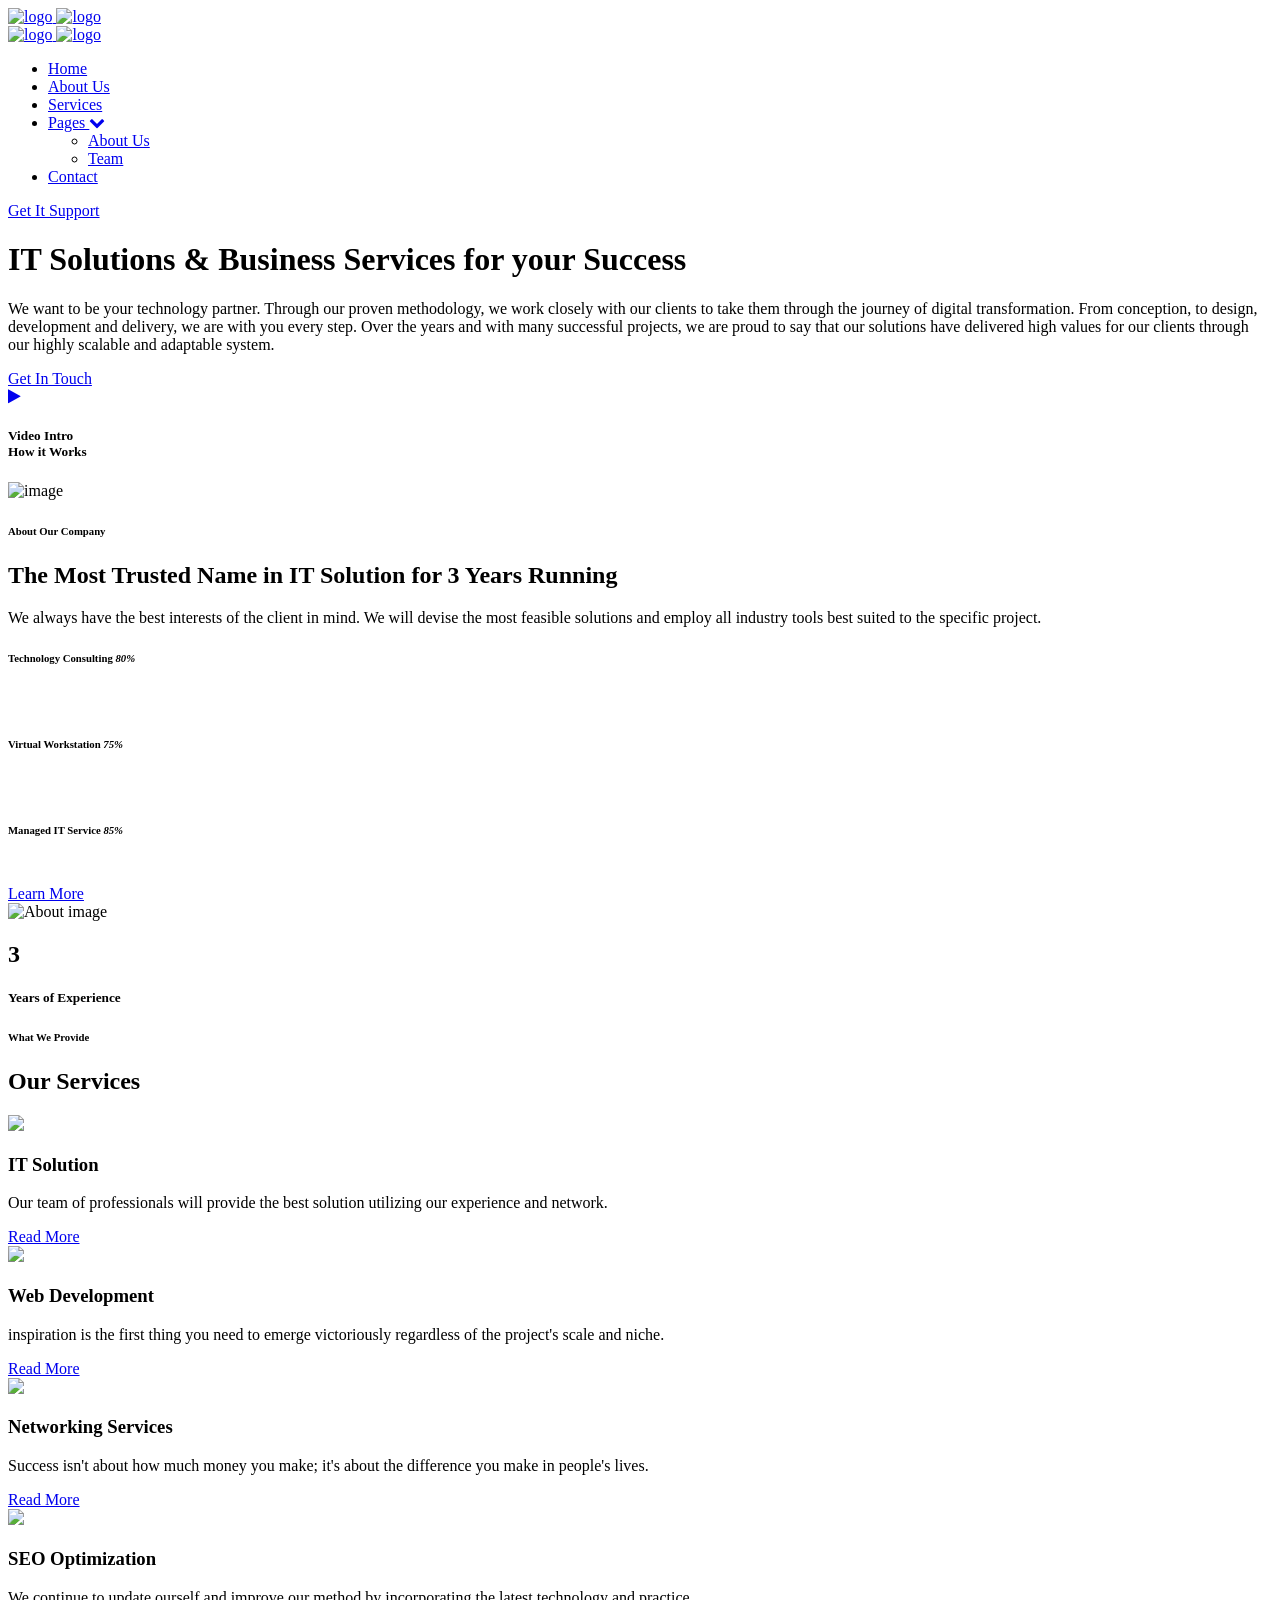
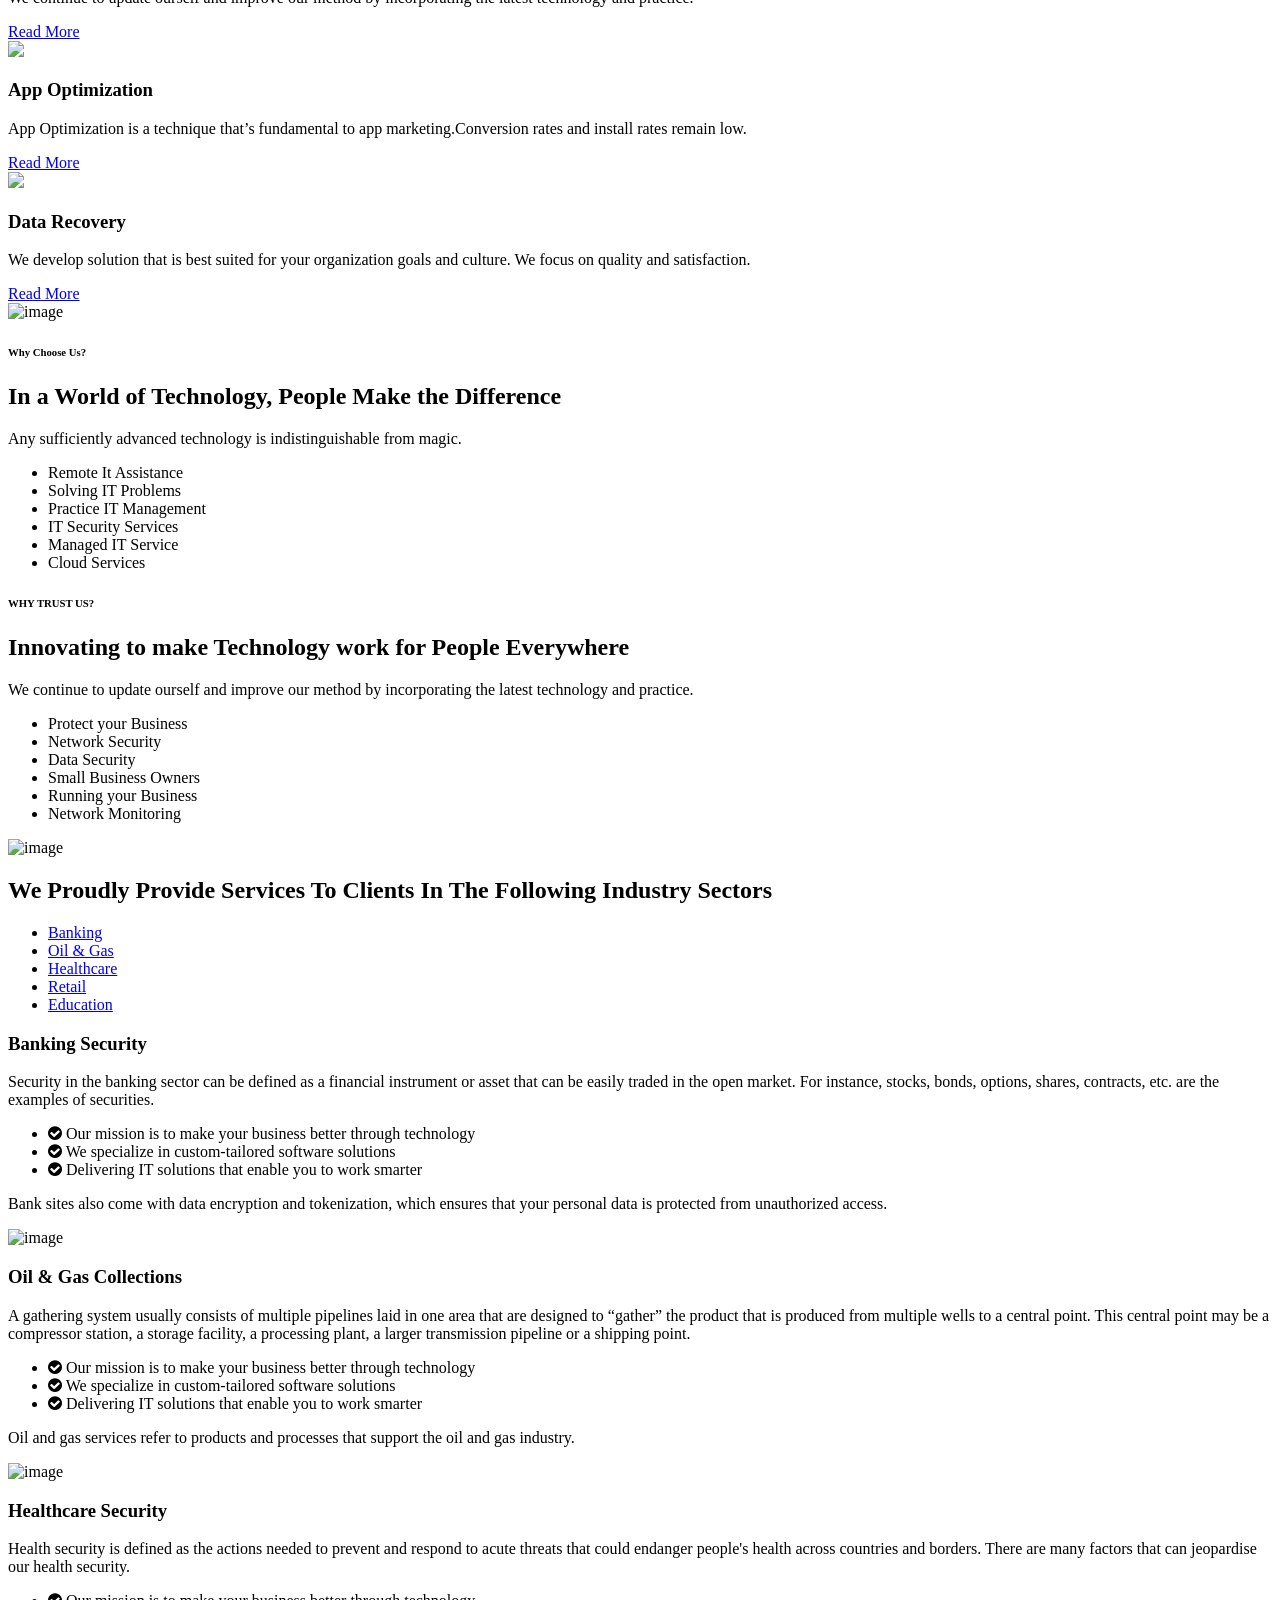
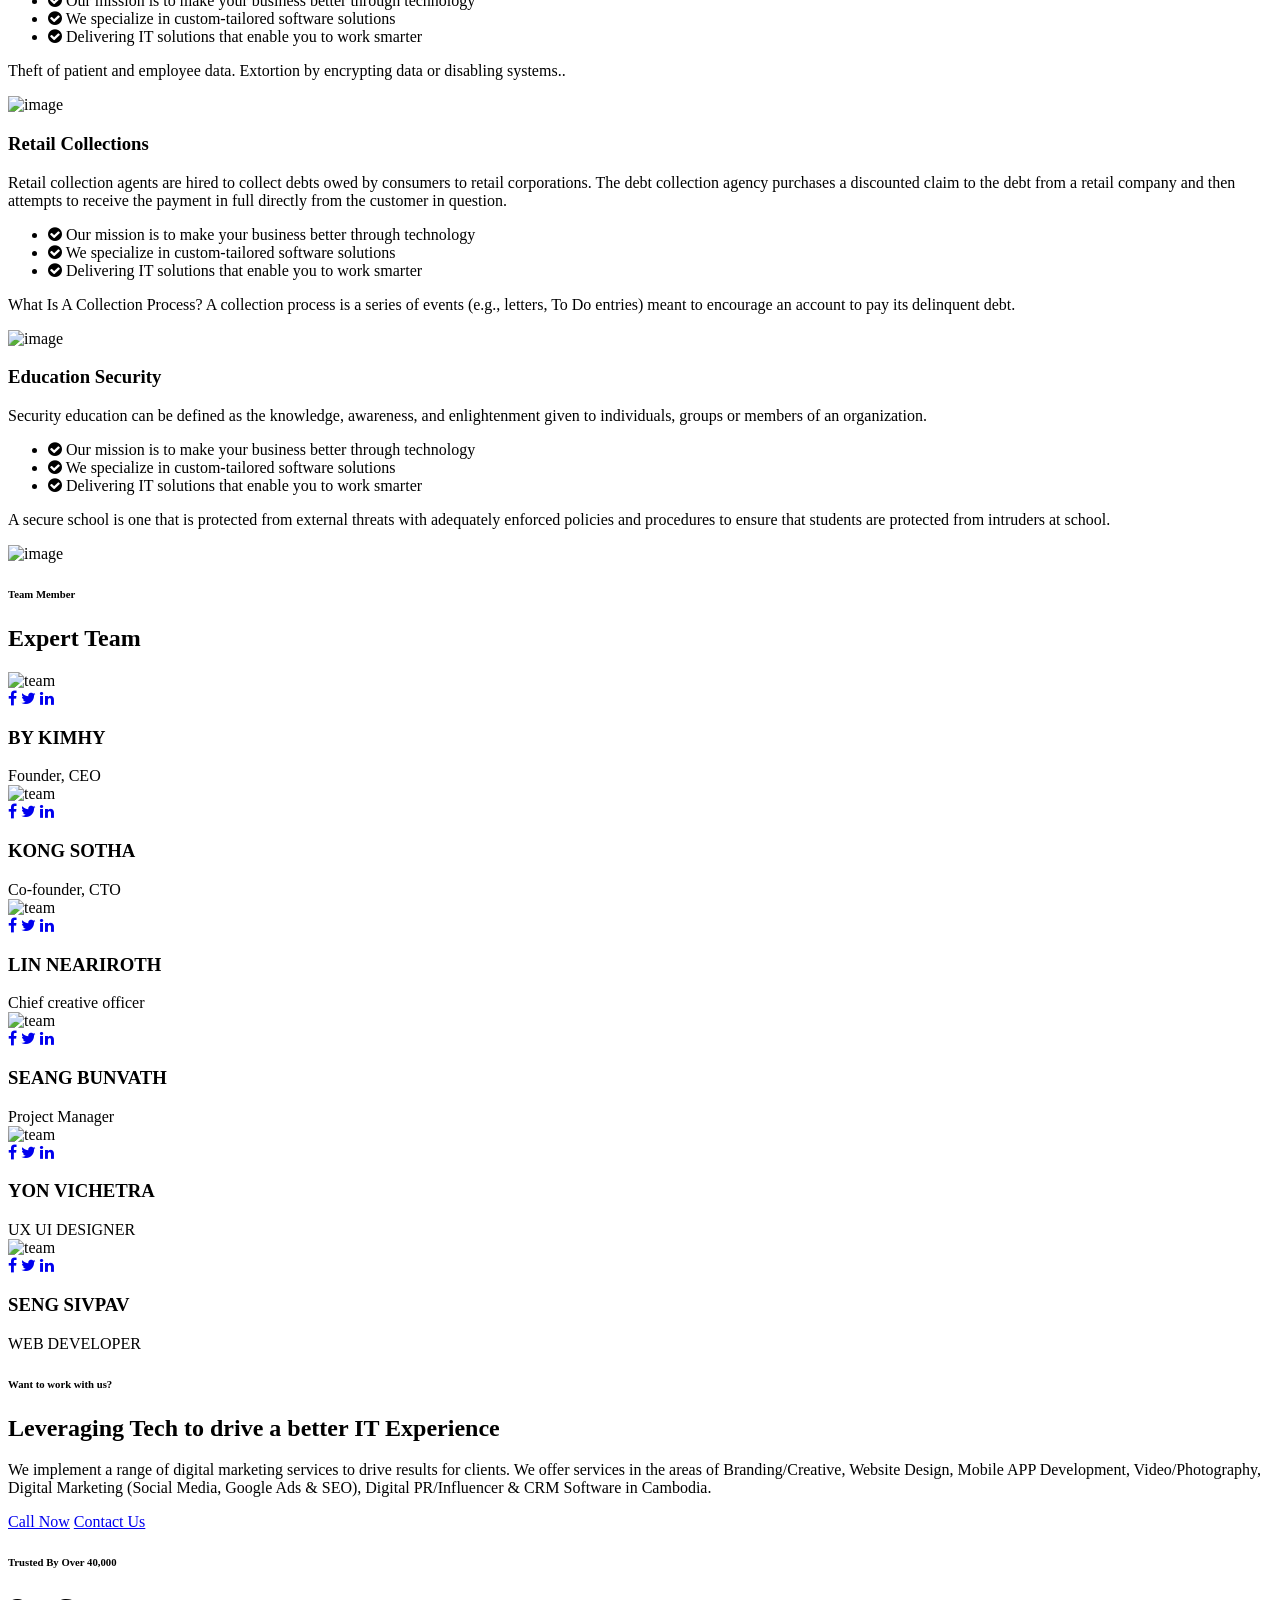
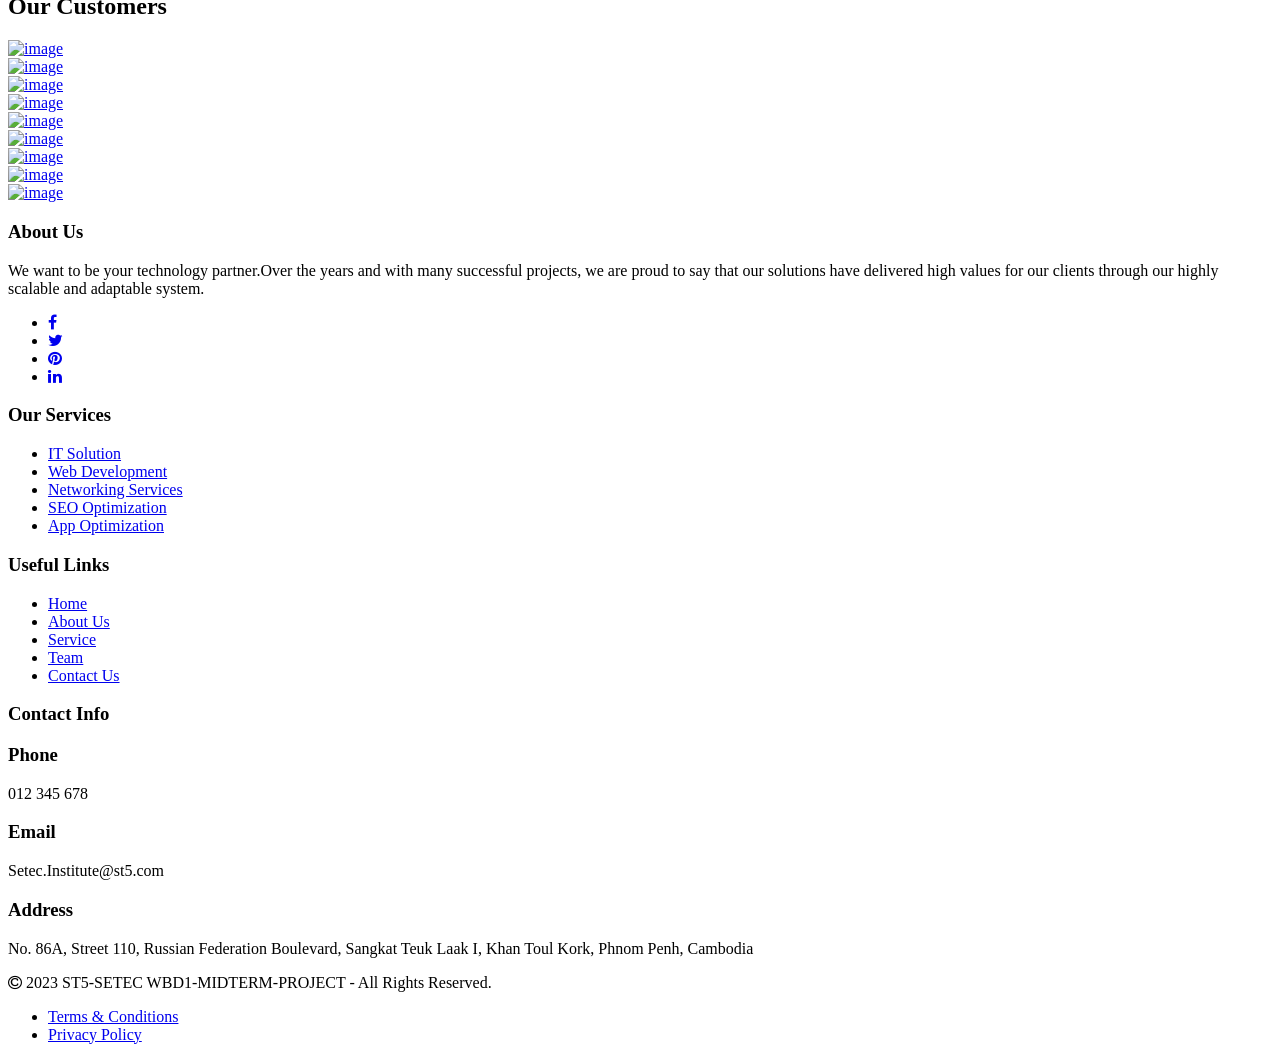
==== index.html @ 28b11ad3 "config link CSS and Js" ====
<!DOCTYPE html>
<html>
	<head>
		<!-- Required meta tags -->
		<meta charset="utf-8">
		<meta name="viewport" content="width=device-width, initial-scale=1, shrink-to-fit=no">
		<!-- Title -->
		<title>IT Solutions</title>
		<!-- Fav icon -->
		<link rel="icon" type="image/png" href="img/favicon.png">
		<!-- Google Fonts -->
		<link rel="stylesheet" href="CSS/font.css">
		<link rel="stylesheet" href="CSS/font1.css">
		<!-- Style CSS -->
		<link rel="stylesheet" href="CSS/style.css">
		<!-- Responsive CSS -->
		<link rel="stylesheet" href="CSS/responsive.css">
		<!-- Bootstrap Min CSS -->
		<link rel="stylesheet" href="CSS/bootstrap.min.css">
		<!-- Font Awesome Min CSS -->
		<link rel="stylesheet" href="https://cdnjs.cloudflare.com/ajax/libs/font-awesome/4.7.0/css/font-awesome.min.css">
		<!-- Mean Menu CSS -->
		<link rel="stylesheet" href="CSS/meanmenu.css"> 
		<!-- Magnific Popup Min CSS -->
		<link rel="stylesheet" href="CSS/magnific-popup.min.css"> 
		<!-- W3 School CSS -->
		<link rel="stylesheet" href="CSS/W3.css">
		<!-- jQuery Min JS -->
		<script src="Js/jquery.min.js"></script> 
		<!-- Popper Min JS -->
		<script src="Js/popper.min.js"></script> 
		<!-- MeanMenu JS  -->
		<script src="Js/jquery.meanmenu.js"></script> 
		<!-- Appear Min JS -->
		<script src="Js/jquery.appear.min.js"></script> 
		<!-- Magnific Popup Min JS -->
		<script src="Js/jquery.magnific-popup.min.js"></script> 
		<!-- Swiper Min JS -->
		<script src="Js/swiper.min.js"></script> 
		<!-- Main JS -->
		<script src="Js/main.js"></script> 
		
	</head>


	<body>
		<!-- Start Navbar Area -->
		<div class="navbar-area">
			<div class="techvia-responsive-nav">
				<div class="container">
					<div class="techvia-responsive-menu">
						<div class="logo">
							<a href="index.html">
								<img src="img/logo.png" class="white-logo" alt="logo">
								<img src="img/logo-black.png" class="black-logo" alt="logo">
							</a>
						</div>
					</div>
				</div>
			</div>
			<div class="techvia-nav">
				<div class="container">
					<nav class="navbar navbar-expand-md navbar-light">
						<a class="navbar-brand" href="index.html">
							<img src="img/logo.png" class="white-logo" alt="logo">
							<img src="img/logo-black.png" class="black-logo" alt="logo">
						</a>
						<div class="collapse navbar-collapse mean-menu" id="navbarSupportedContent" style="display: block;">
							<ul class="navbar-nav">
								<li class="nav-item">
									<a href="#" class="nav-link">Home</a>
								</li>
								<li class="nav-item">
									<a href="page/about us.html" class="nav-link">About Us</a>
								</li>
								<li class="nav-item">
									<a href="page/Service.html" class="nav-link">Services</a>
								</li>
								<li class="nav-item">
									<a href="#" class="nav-link">Pages <i class="fa fa-chevron-down"></i></a>
									<ul class="dropdown-menu">
										<li class="nav-item">
											<a href="page/about us.html" class="nav-link">About Us</a>
										</li>
										<li class="nav-item">
											<a href="page/team.html" class="nav-link">Team</a>
										</li>
									</ul>
								</li>
								<li class="nav-item">
									<a href="page/Contact.html" class="nav-link">Contact</a>
								</li>
							</ul>
							<div class="other-option">
								<a class="default-btn" href="#">Get It Support <span style="top: 11px; left: -21.25px;"></span></a>
							</div>
						</div>
					</nav>
				</div>
			</div>
		</div>
		<!-- End Navbar Area -->
		<!-- Start Home Area -->
		<div class="home-area">
			<div class="d-table">
				<div class="d-table-cell">
					<div class="container">
						<div class="row align-items-center">
							<div class="col-lg-6 col-md-12">
								<div class="main-banner-content">
									<h1>IT Solutions &amp; Business Services for your Success</h1>
									<p>We want to be your technology partner. Through our proven methodology, we work closely with our clients to take them through the journey of digital transformation. From conception, to design, development and delivery, we are with you every step. Over the years and with many successful projects, we are proud to say that our solutions have delivered high values for our clients through our highly scalable and adaptable system.</p>
									<div class="banner-btn">
										<a href="#" class="default-btn-one"> Get In Touch</a>
										<div class="video-box">
											<a href="https://www.youtube.com/watch?v=qHjthC0n-sU&list=PLuEdNLfGOtnXQgIxwuOjWvhE4pvxJghhk" class="popup-video">
												<i class="fa fa-play"></i></a>
											<div class="iq-waves">
												<div class="waves wave-1"></div>
												<div class="waves wave-2"></div>
												<div class="waves wave-3"></div>
											</div>
											<h5>Video Intro<br>How it Works</h5>
										</div>
									</div>
								</div>
							</div>
							<div class="col-lg-6 col-md-12">
								<div class="banner-image">
									<img src="img/home-font.png" alt="image">
								</div>
							</div>
						</div>
					</div>
				</div>
			</div>
		</div>
		<!-- End Home Area -->
		<!-- Start About Section -->
		<section class="about-area section-padding">
			<div class="container">
				<div class="row d-flex align-items-center">
					<div class="col-lg-6 col-md-12 col-sm-12">

						<div class="about-content">
							<div class="about-content-text">
								<h6>About Our Company</h6>
								<h2>The Most Trusted Name in IT Solution for 3 Years Running</h2>

								<p>We always have the best interests of the client in mind. We will devise the most feasible solutions and employ all industry tools best suited to the specific project.</p>
								<div class="skills">

									<div class="skill-item">
										<h6>Technology Consulting <em>80%</em></h6>
										<div class="skill-progress">
											<div class="w3-border">
												<div class="w3-grey" style="height:24px;width:80%"></div>
											</div>
										</div>
									</div>
									<div class="skill-item">
										<h6>Virtual Workstation <em>75%</em></h6>
										<div class="skill-progress">
											<div class="w3-border">
												<div class="w3-grey" style="height:24px;width:75%"></div>
											</div>
										</div>
									</div>
									<div class="skill-item">
										<h6>Managed IT Service <em>85%</em></h6>
										<div class="skill-progress">
											<div class="w3-border">
												<div class="w3-grey" style="height:24px;width:85%"></div>
											</div>
										</div>
									</div>
								</div>
								<div class="about-btn-box">
									<a class="default-btn project-btn-1" href="page/about us.html">Learn More<span></span></a>
								</div>
							</div>
						</div>
					</div>
					<div class="col-lg-5 offset-lg-1 col-md-12 col-sm-12">
						<div class="about-image">
							<img src="img/about.jpg" alt="About image">

							<div class="years-design">
								<h2>3</h2>
								<h5>Years of Experience</h5>
							</div>
						</div>
					</div>
				</div>
			</div>
		</section>
		<!-- End About Section -->
		<!-- Start Services Section -->
		<section class="services-section bg-grey section-padding">
			<div class="container">
				<div class="row">
					<div class="col-sm-12">
						<div class="section-title">
							<h6>What We Provide</h6>
							<h2>Our Services</h2>
						</div>
					</div>
				</div>
				<div class="row">
					<div class="col-lg-4 col-md-6">
						<div class="single-services-item">
							<div class="services-icon">
								<img src="img/project-management.png">
							</div>
							<h3>IT Solution</h3>
							<p>Our team of professionals will provide the best solution utilizing our experience and network.</p>
							<div class="services-btn-link">
								<a href="#0" class="services-link">Read More</a>
							</div>
						</div>
					</div>
					<div class="col-lg-4 col-md-6">
						<div class="single-services-item">
							<div class="services-icon">
								<img src="img/development.png">
							</div>
							<h3>Web Development</h3>
							<p>inspiration is the first thing you need to emerge victoriously regardless of the project's scale and niche.</p>

							<div class="services-btn-link">
								<a href="#0" class="services-link">Read More</a>
							</div>
						</div>
					</div>
					<div class="col-lg-4 col-md-6">
						<div class="single-services-item">
							<div class="services-icon">
								<img src="img/State.png">
							</div>
							<h3>Networking Services</h3>
							<p>Success isn't about how much money you make; it's about the difference you make in people's lives.</p>
							<div class="services-btn-link">
								<a href="#0" class="services-link">Read More</a>
							</div>
						</div>
					</div>
					<div class="col-lg-4 col-md-6">
						<div class="single-services-item">
							<div class="services-icon">
								<img src="img/Code.png">
							</div>
							<h3>SEO Optimization</h3>
							<p>We continue to update ourself and improve our method by incorporating the latest technology and practice.</p>
							<div class="services-btn-link">
								<a href="#0" class="services-link">Read More</a>
							</div>
						</div>
					</div>
					<div class="col-lg-4 col-md-6">
						<div class="single-services-item">
							<div class="services-icon">
								<img src="img/mobileApp.png">
							</div>
							<h3>App Optimization</h3>
							<p>App Optimization is a technique that’s fundamental to app marketing.Conversion rates and install rates remain low. </p>
							<div class="services-btn-link">
								<a href="#0" class="services-link">Read More</a>
							</div>
						</div>
					</div>
					<div class="col-lg-4 col-md-6">
						<div class="single-services-item">
							<div class="services-icon">
								<img src="img/cloud.png">
							</div>
							<h3>Data Recovery</h3>
							<p>We develop solution that is best suited for your organization goals and culture. We focus on quality and satisfaction.</p>
							<div class="services-btn-link">
								<a href="#0" class="services-link">Read More</a>
							</div>
						</div>
					</div>
				</div>
			</div>
		</section>
		<!-- End Services Section -->

		<!-- Start Overview Section -->
		<section class="overview-section section-padding">
			<div class="container">
				<div class="row align-items-center">
					<div class="col-lg-6">
						<div class="overview-image">
							<img src="img/choose-1.jpg" alt="image">
						</div>
					</div>
					<div class="col-lg-6">
						<div class="overview-content">
							<h6>Why Choose Us?</h6>
							<h2>In a World of Technology, People Make the Difference</h2>
							<p>Any sufficiently advanced technology is indistinguishable from magic.</p>
							<ul class="features-list">
								<li> <span>Remote It Assistance</span></li>
								<li> <span>Solving IT Problems</span></li>
								<li> <span>Practice IT Management</span></li>
								<li> <span>IT Security Services</span></li>
								<li> <span>Managed IT Service</span></li>
								<li> <span>Cloud Services</span></li>
							</ul>
						</div>
					</div>
				</div>
			</div>
		</section>
		<!-- End Overview Section -->

		<!-- Start Overview Section -->
		<section class="overview-section pt-70 pb-100">
			<div class="container">
				<div class="row align-items-center">
					<div class="col-lg-6">
						<div class="overview-content">
							<h6>WHY TRUST US?</h6>
							<h2>Innovating to make Technology work for People Everywhere</h2>
							<p>We continue to update ourself and improve our method by incorporating the latest technology and practice.</p>
							<ul class="features-list">
								<li> <span>Protect your Business</span></li>
								<li> <span>Network Security</span></li>
								<li> <span>Data Security</span></li>
								<li> <span>Small Business Owners</span></li>
								<li> <span>Running your Business</span></li>
								<li> <span>Network Monitoring</span></li>
							</ul>
						</div>
					</div>
					<div class="col-lg-6">
						<div class="overview-image-2">
							<img src="img/choose-2.jpg" alt="image">
						</div>
					</div>
				</div>
			</div>
		</section>
		<!-- End Overview Section -->

		<!-- Start Tabs Solutions Section -->
		<section class="tab-section home-2-tab bg-grey  section-padding">
			<div class="container">
				<div class="row">
					<div class="col-lg-8 offset-lg-2 col-md-12">
						<div class="section-title">
							<h2>We Proudly Provide Services To Clients In The Following Industry Sectors</h2>
						</div>
					</div>
				</div>
				<div class="tab solutions-list-tab">
					<ul class="tabs active">
						<li class="current">
							<a href="#"><span>Banking</span></a>
						</li>
						<li>
							<a href="#"><span>Oil &amp; Gas</span></a>
						</li>
						<li>
							<a href="#"><span>Healthcare</span></a>
						</li>
						<li>
							<a href="#"><span>Retail</span></a>
						</li>
						<li>
							<a href="#"><span>Education</span></a>
						</li>
					</ul>
					<div class="tab_content">
						<div class="tabs_item">
							<div class="row align-items-center">
								<div class="col-lg-7">
									<div class="tab-solution-content">
										<h3>Banking Security</h3>
										<p>Security in the banking sector can be defined as a financial instrument or asset that can be easily traded in the open market. For instance, stocks, bonds, options, shares, contracts, etc. are the examples of securities.</p>
										<ul class="tab-list">
											<li>
												<i class="fa fa-check-circle"></i> Our mission is to make your business better through technology
											</li>
											<li>
												<i class="fa fa-check-circle"></i> We specialize in custom-tailored software solutions
											</li>
											<li>
												<i class="fa fa-check-circle"></i> Delivering IT solutions that enable you to work smarter
											</li>
										</ul>
										<p>Bank sites also come with data encryption and tokenization, which ensures that your personal data is protected from unauthorized access.</p>
									</div>
								</div>
								<div class="col-lg-5">
									<div class="tab-image">
										<img src="img/tab-solution-1.jpg" alt="image">
									</div>
								</div>
							</div>
						</div>
						<div class="tabs_item">
							<div class="row align-items-center">
								<div class="col-lg-7">
									<div class="tab-solution-content">
										<h3>Oil &amp; Gas Collections</h3>
										<p>A gathering system usually consists of multiple pipelines laid in one area that are designed to “gather” the product that is produced from multiple wells to a central point. This central point may be a compressor station, a storage facility, a processing plant, a larger transmission pipeline or a shipping point.</p>
										<ul class="tab-list">
											<li>
												<i class="fa fa-check-circle"></i> Our mission is to make your business better through technology
											</li>
											<li>
												<i class="fa fa-check-circle"></i> We specialize in custom-tailored software solutions
											</li>
											<li>
												<i class="fa fa-check-circle"></i> Delivering IT solutions that enable you to work smarter
											</li>
										</ul>
										<p>Oil and gas services refer to products and processes that support the oil and gas industry.</p>
									</div>
								</div>
								<div class="col-lg-5">
									<div class="tab-image">
										<img src="img/tab-solution-2.jpg" alt="image">
									</div>
								</div>
							</div>
						</div>
						<div class="tabs_item">
							<div class="row align-items-center">
								<div class="col-lg-7">
									<div class="tab-solution-content">
										<h3>Healthcare Security</h3>
										<p>Health security is defined as the actions needed to prevent and respond to acute threats that could endanger people's health across countries and borders. There are many factors that can jeopardise our health security.</p>
										<ul class="tab-list">
											<li>
												<i class="fa fa-check-circle"></i> Our mission is to make your business better through technology
											</li>
											<li>
												<i class="fa fa-check-circle"></i> We specialize in custom-tailored software solutions
											</li>
											<li>
												<i class="fa fa-check-circle"></i> Delivering IT solutions that enable you to work smarter
											</li>
										</ul>
										<p>Theft of patient and employee data. Extortion by encrypting data or disabling systems..</p>
									</div>
								</div>
								<div class="col-lg-5">
									<div class="tab-image">
										<img src="img/tab-solution-3.jpg" alt="image">
									</div>
								</div>
							</div>
						</div>
						<div class="tabs_item">
							<div class="row align-items-center">
								<div class="col-lg-7">
									<div class="tab-solution-content">
										<h3>Retail Collections</h3>
										<p>Retail collection agents are hired to collect debts owed by consumers to retail corporations. The debt collection agency purchases a discounted claim to the debt from a retail company and then attempts to receive the payment in full directly from the customer in question.</p>
										<ul class="tab-list">
											<li>
												<i class="fa fa-check-circle"></i> Our mission is to make your business better through technology
											</li>
											<li>
												<i class="fa fa-check-circle"></i> We specialize in custom-tailored software solutions
											</li>
											<li>
												<i class="fa fa-check-circle"></i> Delivering IT solutions that enable you to work smarter
											</li>
										</ul>
										<p>What Is A Collection Process? A collection process is a series of events (e.g., letters, To Do entries) meant to encourage an account to pay its delinquent debt.</p>
									</div>
								</div>
								<div class="col-lg-5">
									<div class="tab-image">
										<img src="img/tab-solution-4.jpg" alt="image">
									</div>
								</div>
							</div>
						</div>
						<div class="tabs_item">
							<div class="row align-items-center">
								<div class="col-lg-7">
									<div class="tab-solution-content">
										<h3>Education Security</h3>
										<p>Security education can be defined as the knowledge, awareness, and enlightenment given to individuals, groups or members of an organization.</p>
										<ul class="tab-list">
											<li>
												<i class="fa fa-check-circle"></i> Our mission is to make your business better through technology
											</li>
											<li>
												<i class="fa fa-check-circle"></i> We specialize in custom-tailored software solutions
											</li>
											<li>
												<i class="fa fa-check-circle"></i> Delivering IT solutions that enable you to work smarter
											</li>
										</ul>
										<p>A secure school is one that is protected from external threats with adequately enforced policies and procedures to ensure that students are protected from intruders at school.</p>
									</div>
								</div>
								<div class="col-lg-5">
									<div class="tab-image">
										<img src="img/tab-solution-5.jpg" alt="image">
									</div>
								</div>
							</div>
						</div>
					</div>
				</div>
			</div>
		</section>
		<!-- End Tabs Solutions Section -->

		<!-- Start Team Section -->
		<section class="team-area section-padding">
			<div class="container">
				<div class="row">
					<div class="col-md-12">
						<div class="section-title">
							<h6>Team Member</h6>
							<h2>Expert Team</h2>
						</div>
					</div>
					<div class="col-lg-4 col-md-6">
						<div class="single-team-box">
							<div class="team-image">
								<img src="img/team-1.jpg" alt="team">
								<div class="team-social-icon">
									<a href="https://www.facebook.com/" class="social-color-1"><i class="fa fa-facebook-f"></i></a>
									<a href="https://twitter.com/" class="social-color-2"><i class="fa fa-twitter"></i></a>
									<a href="https://www.linkedin.com/" class="social-color-3"><i class="fa fa-linkedin"></i></a>
								</div>
							</div>
							<div class="team-info">
								<h3>BY KIMHY</h3>
								<span>Founder, CEO</span>
							</div>
						</div>
					</div>
					<div class="col-lg-4 col-md-6">
						<div class="single-team-box">
							<div class="team-image">
								<img src="img/team-2.jpg" alt="team">
								<div class="team-social-icon">
									<a href="https://www.facebook.com/" class="social-color-1"><i class="fa fa-facebook-f"></i></a>
									<a href="https://twitter.com/" class="social-color-2"><i class="fa fa-twitter"></i></a>
									<a href="https://www.linkedin.com/" class="social-color-3"><i class="fa fa-linkedin"></i></a>
								</div>
							</div>
							<div class="team-info">
								<h3>KONG SOTHA</h3>
								<span>Co-founder, CTO</span>
							</div>
						</div>
					</div>
					<div class="col-lg-4 col-md-6">
						<div class="single-team-box">
							<div class="team-image">
								<img src="img/team-3.jpg" alt="team">
								<div class="team-social-icon">
									<a href="https://www.facebook.com/" class="social-color-1"><i class="fa fa-facebook-f"></i></a>
									<a href="https://twitter.com/" class="social-color-2"><i class="fa fa-twitter"></i></a>
									<a href="https://www.linkedin.com/" class="social-color-3"><i class="fa fa-linkedin"></i></a>
								</div>
							</div>
							<div class="team-info">
								<h3>LIN NEARIROTH</h3>
								<span>Chief creative officer</span>
							</div>
						</div>
					</div>
					<div class="col-lg-4 col-md-6">
						<div class="single-team-box">
							<div class="team-image">
								<img src="img/team-4.jpg" alt="team">
								<div class="team-social-icon">
									<a href="https://www.facebook.com/" class="social-color-1"><i class="fa fa-facebook-f"></i></a>
									<a href="https://twitter.com/" class="social-color-2"><i class="fa fa-twitter"></i></a>
									<a href="https://www.linkedin.com/" class="social-color-3"><i class="fa fa-linkedin"></i></a>
								</div>
							</div>
							<div class="team-info">
								<h3>SEANG BUNVATH</h3>
								<span>Project Manager</span>
							</div>
						</div>
					</div>
					<div class="col-lg-4 col-md-6">
						<div class="single-team-box">
							<div class="team-image">
								<img src="img/team-5.jpg" alt="team">
								<div class="team-social-icon">
									<a href="https://www.facebook.com/" class="social-color-1"><i class="fa fa-facebook-f"></i></a>
									<a href="https://twitter.com/" class="social-color-2"><i class="fa fa-twitter"></i></a>
									<a href="https://www.linkedin.com/" class="social-color-3"><i class="fa fa-linkedin"></i></a>
								</div>
							</div>
							<div class="team-info">
								<h3>YON VICHETRA</h3>
								<span>UX UI DESIGNER</span>
							</div>
						</div>
					</div>
					<div class="col-lg-4 col-md-6">
						<div class="single-team-box">
							<div class="team-image">
								<img src="img/team-6.jpg" alt="team">
								<div class="team-social-icon">
									<a href="https://www.facebook.com/" class="social-color-1"><i class="fa fa-facebook-f"></i></a>
									<a href="https://twitter.com/" class="social-color-2"><i class="fa fa-twitter"></i></a>
									<a href="https://www.linkedin.com/" class="social-color-3"><i class="fa fa-linkedin"></i></a>
								</div>
							</div>
							<div class="team-info">
								<h3>SENG SIVPAV</h3>
								<span>WEB DEVELOPER</span>
							</div>
						</div>
					</div>
				</div>
			</div>
		</section>
		<!-- End Team Section -->

		<!-- Start Hire Section -->
		<section class="hire-section">
			<div class="container">
				<div class="row">
					<div class="col-lg-8 offset-lg-2 col-md-12">
						<div class="hire-content">
							<h6>Want to work with us?</h6>
							<h2>Leveraging Tech to drive a better IT Experience</h2>
							<p>We implement a range of digital marketing services to drive results for clients. We offer services in the areas of Branding/Creative, Website Design, Mobile APP Development, Video/Photography, Digital Marketing (Social Media, Google Ads & SEO), Digital PR/Influencer & CRM Software in Cambodia.</p>
							<div class="hire-btn">
								<a class="default-btn" href="#0">Call Now<span></span></a>
								<a class="default-btn-one" href="page/contact.html">Contact Us<span></span></a>
							</div>
						</div>
					</div>
				</div>
			</div>
		</section>
		<!-- End Hire Section -->

		<!-- Start Partner section -->
		<section class="partner-section pt-100 pb-70">
			<div class="container">
				<div class="partner-title">
					<h6>Trusted By Over 40,000</h6>
					<h2>Our Customers</h2>
				</div>
				<div class="partner-list">
					<div class="partner-item">
						<a href="#0">
							<img src="img/client-1.png" alt="image">
						</a>
					</div>
					<div class="partner-item">
						<a href="#0">
							<img src="img/client-2.png" alt="image">
						</a>
					</div>
					<div class="partner-item">
						<a href="#0">
							<img src="img/client-3.png" alt="image">
						</a>
					</div>
					<div class="partner-item">
						<a href="#0">
							<img src="img/client-4.png" alt="image">
						</a>
					</div>
					<div class="partner-item">
						<a href="#0">
							<img src="img/client-5.png" alt="image">
						</a>
					</div>
					<div class="partner-item">
						<a href="#0">
							<img src="img/client-6.png" alt="image">
						</a>
					</div>
					<div class="partner-item">
						<a href="#0">
							<img src="img/client-7.png" alt="image">
						</a>
					</div>
					<div class="partner-item">
						<a href="#0">
							<img src="img/client-8.png" alt="image">
						</a>
					</div>
					<div class="partner-item">
						<a href="#0">
							<img src="img/client-1.png" alt="image">
						</a>
					</div>
				</div>
			</div>
		</section>
		<!-- End Partner section -->

		<!-- Start Footer Area -->
		<section class="footer-subscribe-wrapper">
			<div class="footer-area ptb-100">
				<div class="container">
					<div class="row">
						<div class="col-lg-4 col-md-6 col-sm-6">
							<div class="single-footer-widget">
								<div class="footer-heading">
									<h3>About Us</h3>
								</div>
								<p>We want to be your technology partner.Over the years and with many successful projects, we are proud to say that our solutions have delivered high values for our clients through our highly scalable and adaptable system.</p>
								<ul class="footer-social">
									<li>
										<a href="https://www.facebook.com/"> <i class="fa fa-facebook-f"></i></a>
									</li>
									<li>
										<a href="https://twitter.com/"> <i class="fa fa-twitter"></i></a>
									</li>
									<li>
										<a href="https://www.pinterest.com/ideas/"> <i class="fa fa-pinterest"></i></a>
									</li>
									<li>
										<a href="https://linkedin.com/"> <i class="fa fa-linkedin"></i></a>
									</li>
								</ul>
							</div>
						</div>
						<div class="col-lg-2 col-md-6 col-sm-6">
							<div class="single-footer-widget">
								<div class="footer-heading">
									<h3>Our Services</h3>
								</div>
								<ul class="footer-quick-links">
									<li> <a href="#0">IT Solution</a></li>
									<li> <a href="#0">Web Development</a></li>
									<li> <a href="#0">Networking Services</a></li>
									<li> <a href="#0">SEO Optimization</a></li>
									<li> <a href="#0">App Optimization</a></li>
								</ul>
							</div>
						</div>
						<div class="col-lg-2 col-md-6 col-sm-6">
							<div class="single-footer-widget">
								<div class="footer-heading">
									<h3>Useful Links</h3>
								</div>
								<ul class="footer-quick-links">									
									<li><a href="Index.html">Home</a></li>
									<li><a href="page/about us.html">About Us</a></li>
									<li><a href="page/Service.html">Service</a></li>
									<li><a href="page/Team.html">Team</a></li>
									<li><a href="page/Contact.html">Contact Us</a></li>

								</ul>
							</div>
						</div>
						<div class="col-lg-4 col-md-6 col-sm-6">
							<div class="single-footer-widget">
								<div class="footer-heading">
									<h3>Contact Info</h3>
								</div>
								<div class="footer-info-contact">
									<h3>Phone</h3>
									<span>012 345 678</span>
								</div>
								<div class="footer-info-contact">
									<h3>Email</h3>
									<span>Setec.Institute@st5.com</span>
								</div>
								<div class="footer-info-contact">
									<h3>Address</h3>
									<span>No. 86A, Street 110, Russian Federation Boulevard, Sangkat Teuk Laak I, Khan Toul Kork, Phnom Penh, Cambodia</span>
								</div>
							</div>
						</div>
					</div>
				</div>
			</div>
		</section>
		<!-- End Footer Section -->

		<!-- Start Copy Right Section -->
		<div class="copyright-area">
			<div class="container">
				<div class="row align-items-center">
					<div class="col-lg-6 col-md-6">
						<p> <i class="fa fa-copyright"></i> 2023 ST5-SETEC WBD1-MIDTERM-PROJECT - All Rights Reserved.</p>
					</div>
					<div class="col-lg-6 col-md-6">
						<ul>
							<li> <a href="#0">Terms &amp; Conditions</a></li>
							<li> <a href="#0">Privacy Policy</a></li>
						</ul>
					</div>
				</div>
			</div>
		</div>
		<!-- End Copy Right Section -->

		<!-- Start Go Top Section -->
		<button onclick="topFunction()" id="myBtn" title="Go to top"><i class="fa fa-chevron-up" aria-hidden="true"></i></button>
		<!-- End Go Top Section -->
		
		<!-- Go Top JS -->
		<script>
			// Get the button
			let mybutton = document.getElementById("myBtn");

			// When the user scrolls down 20px from the top of the document, show the button
			window.onscroll = function() {scrollFunction()};

			function scrollFunction() {
			  if (document.body.scrollTop > 20 || document.documentElement.scrollTop > 20) {
				mybutton.style.display = "block";
			  } else {
				mybutton.style.display = "none";
			  }
			}

			// When the user clicks on the button, scroll to the top of the document
			function topFunction() {
			  document.body.scrollTop = 0;
			  document.documentElement.scrollTop = 0;
			}
		</script>

	</body>
</html>
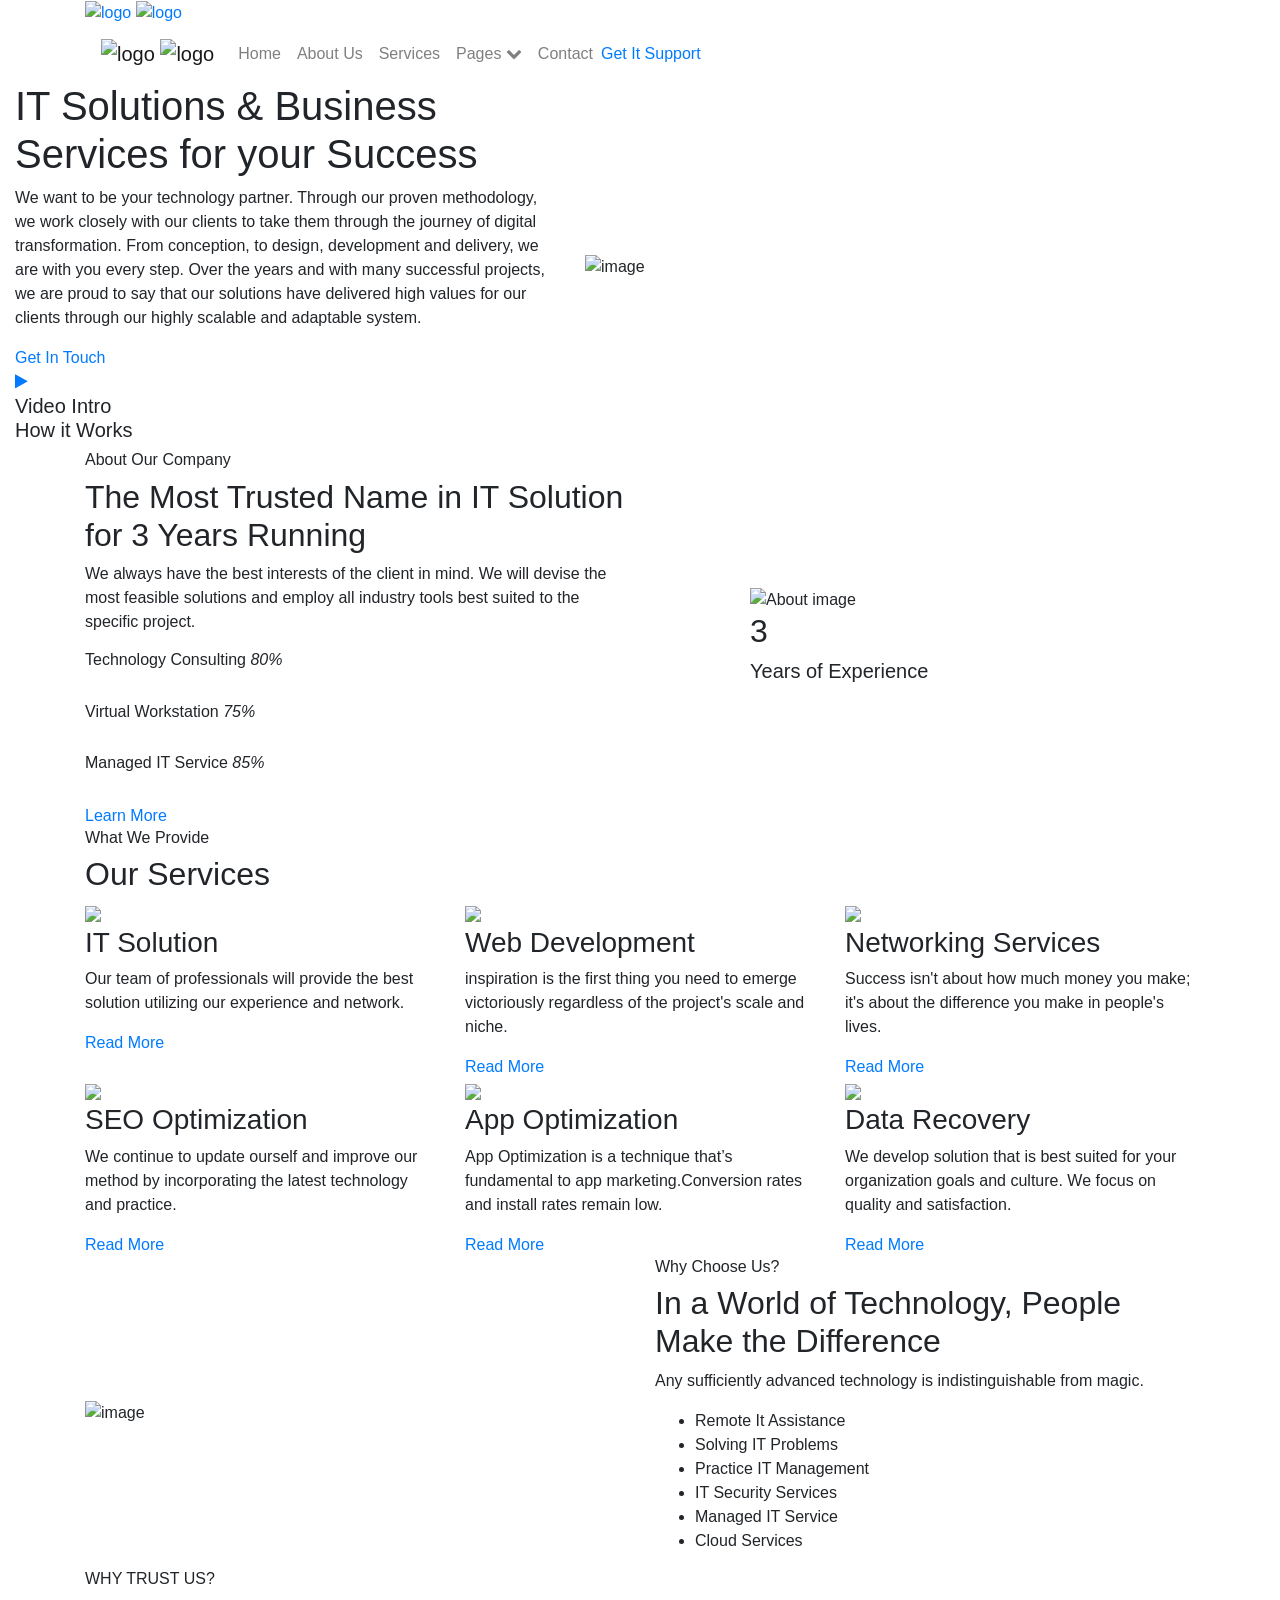
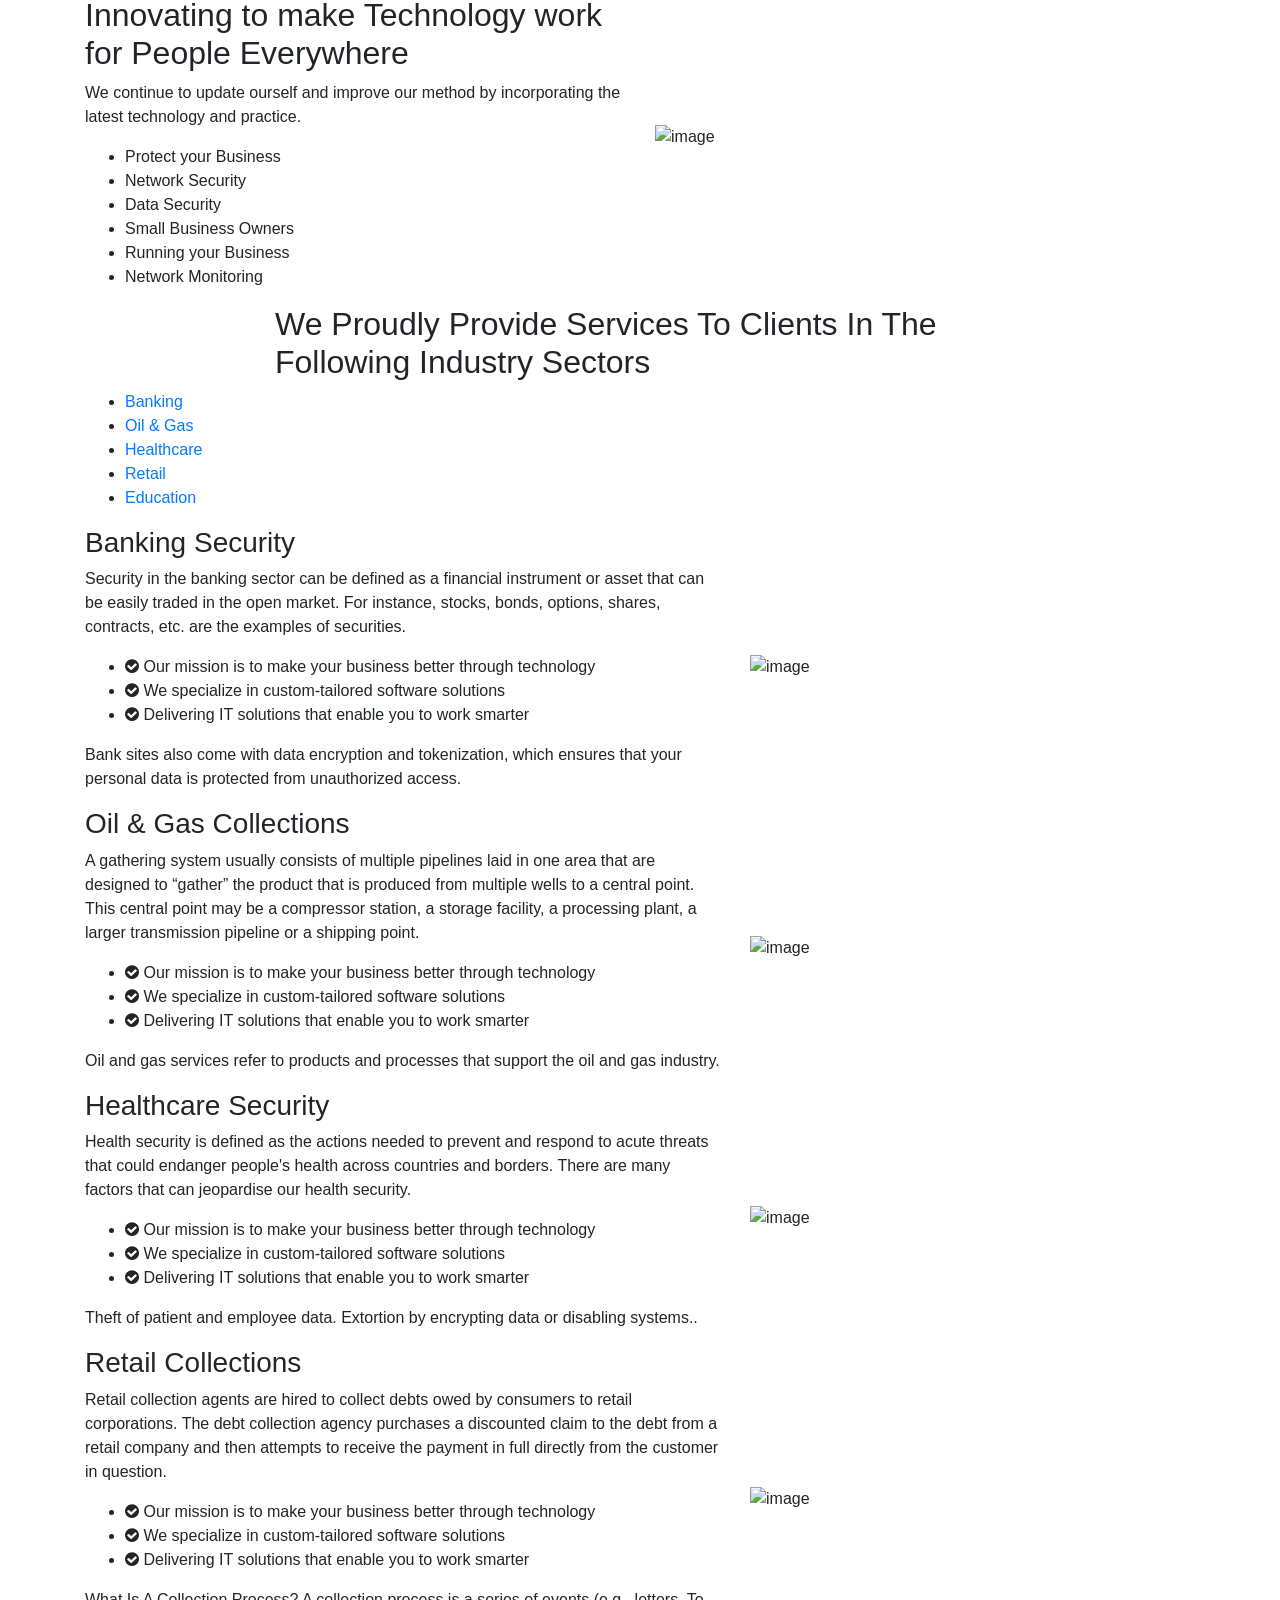
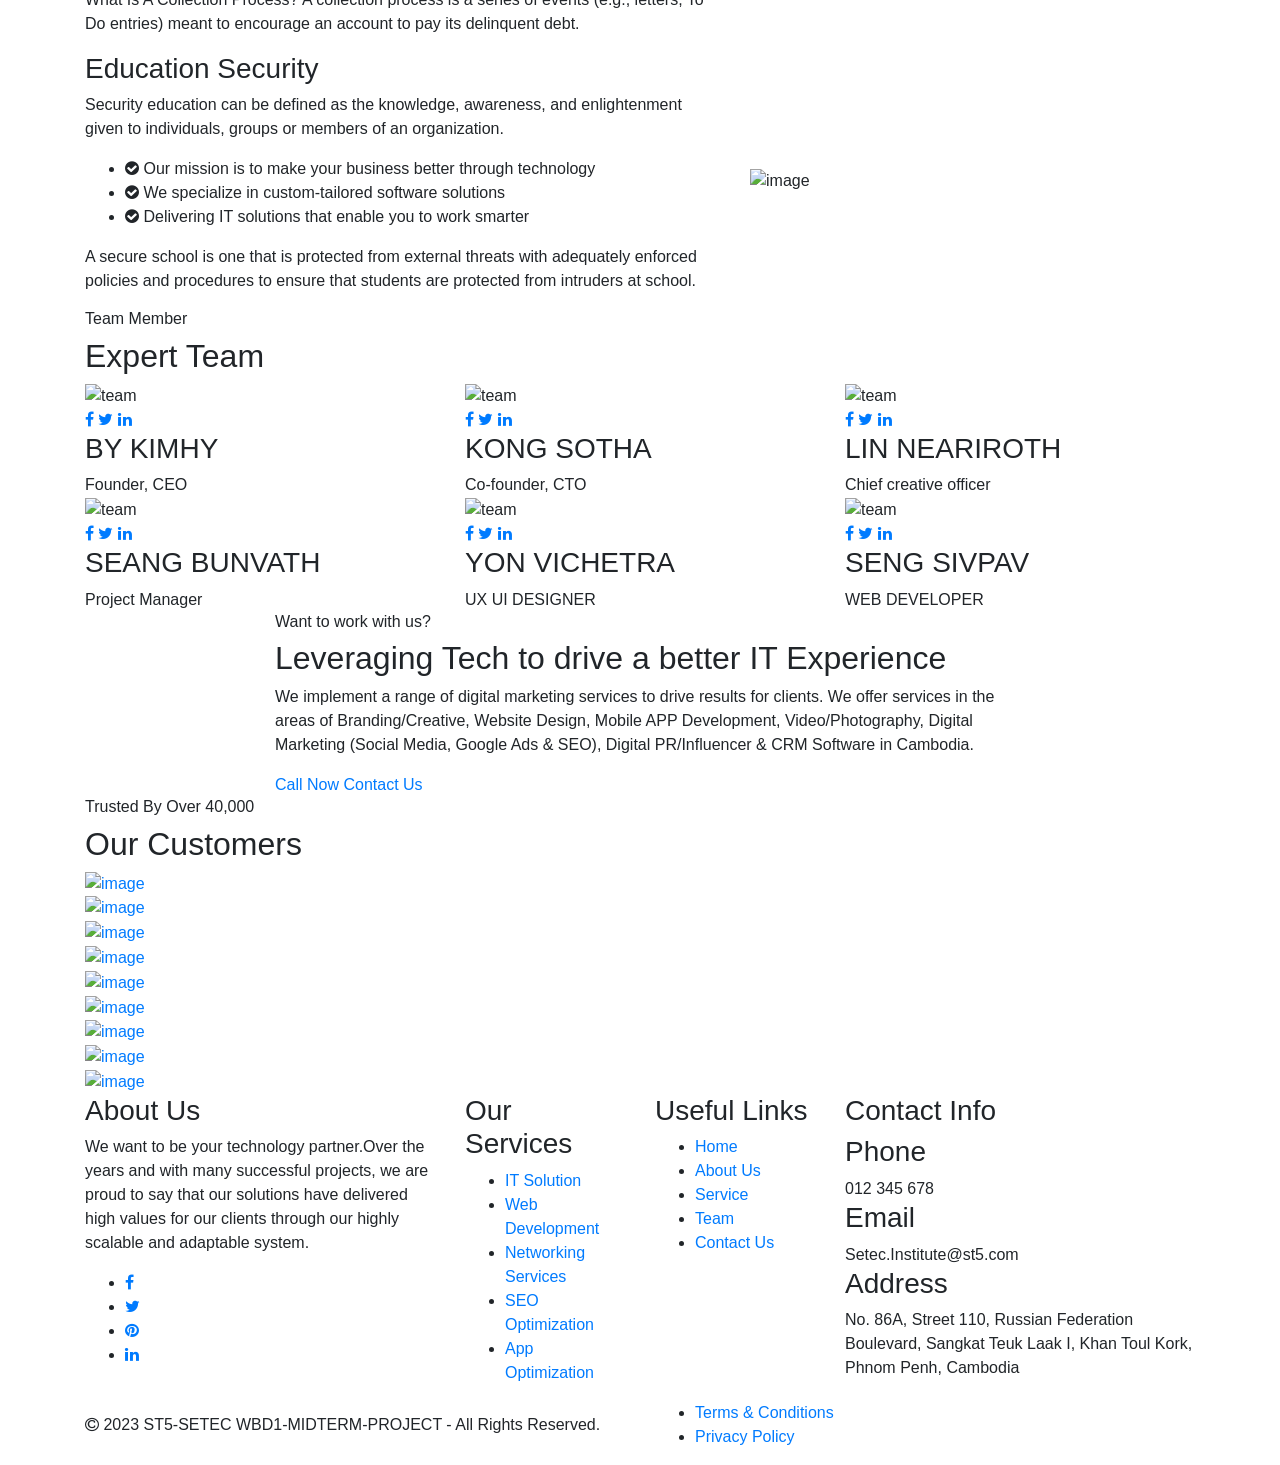
==== commit 9c2e7956: "update link Bootrap" ====
--- a/index.html
+++ b/index.html
@@ -16,7 +16,7 @@
 		<!-- Responsive CSS -->
 		<link rel="stylesheet" href="CSS/responsive.css">
 		<!-- Bootstrap Min CSS -->
-		<link rel="stylesheet" href="CSS/bootstrap.min.css">
+		<link rel="stylesheet" href="CSS/Bootstrap.min.css">
 		<!-- Font Awesome Min CSS -->
 		<link rel="stylesheet" href="https://cdnjs.cloudflare.com/ajax/libs/font-awesome/4.7.0/css/font-awesome.min.css">
 		<!-- Mean Menu CSS -->
